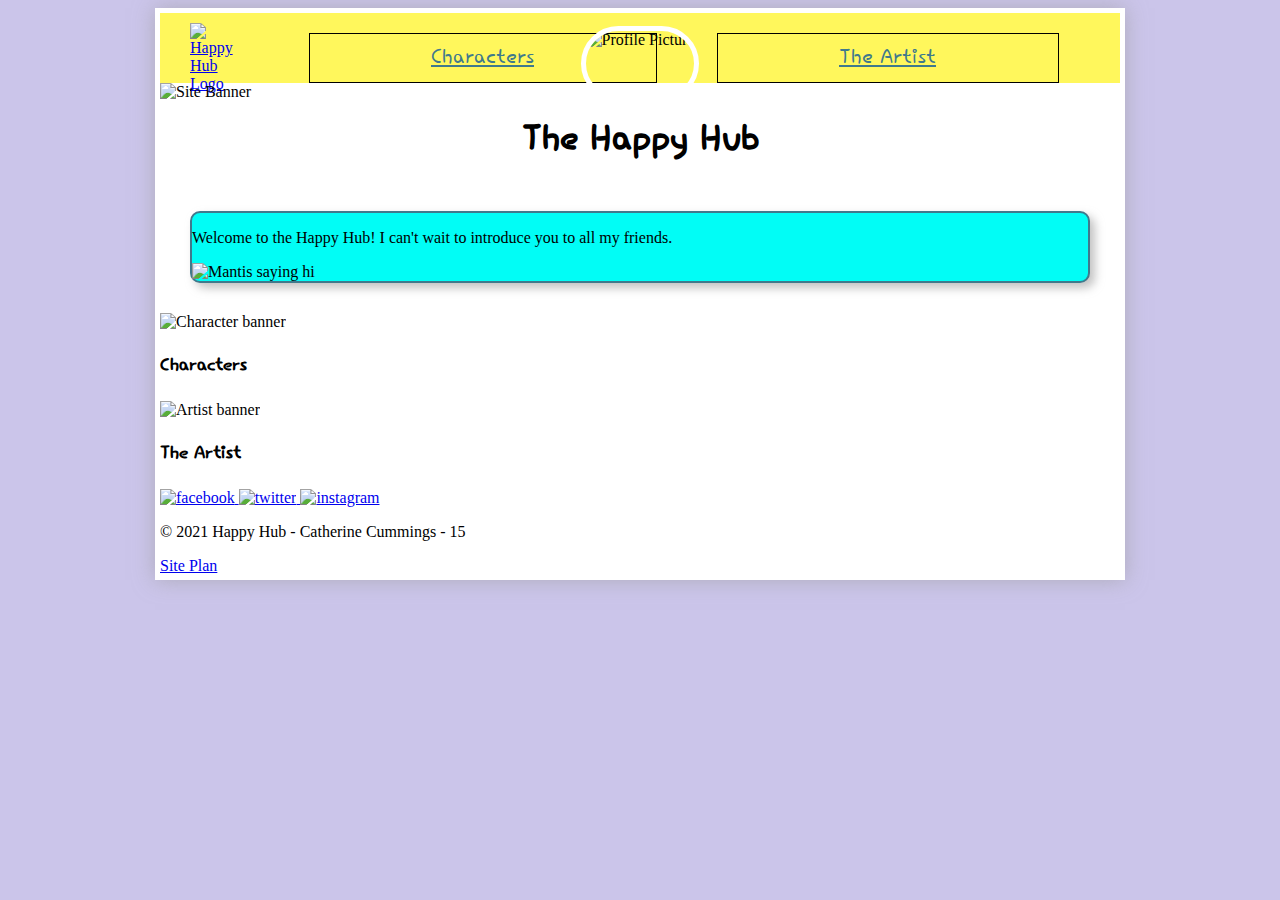
==== index.html @ 661f0ff4 "🕷🖖 Checkpoint ./style.css:31179025/436 ./index.html:31179025/6" ====
<!DOCTYPE html>
<html>
  <head>
    <meta charset="utf-8">
    <meta name="viewport" content="width=device-width, initial-scale=1">
    <title>The Happy Hub</title>
    <link rel="stylesheet" href="style.css">
  </head>
  
  <body>
  <div id="content">
    <header>
      <a href="index.html"><img class="logo" alt="Happy Hub Logo" src="https://cdn.glitch.com/9302465f-36ff-4dbd-8f13-95adddccdfd2%2FhubLogo.png?v=1625074720778" width="150px"></a>
      <nav>
        <ul>
          <li><a href="characters.html">Characters</a></li>
          <li><a href="artist.html">The Artist</a></li>
        </ul>
      </nav>
    </header>
    
    <main>
      <img class="site-banner" alt="Site Banner" src="https://cdn.glitch.com/9302465f-36ff-4dbd-8f13-95adddccdfd2%2Fbanner.jpeg?v=1624754527756">
      
      <img class="pfp" alt="Profile Picture" src="https://cdn.glitch.com/9302465f-36ff-4dbd-8f13-95adddccdfd2%2FhubProfilePic.jpg?v=1625079883420">
      
      <h1>The Happy Hub</h1>
      
      <div class="welcome-banner">
        <p>
          Welcome to the Happy Hub! I can't wait to introduce you to all my friends.
        </p>
        <img alt="Mantis saying hi" src="https://cdn.glitch.com/9302465f-36ff-4dbd-8f13-95adddccdfd2%2FMantis.PNG?v=1623686587874">
      </div>
      
      <div class="shortcut-banners">
        <img class="chara" alt="Character banner" src="https://cdn.glitch.com/9302465f-36ff-4dbd-8f13-95adddccdfd2%2FCharacterBanner.PNG?v=1623686558073">
        <h2 class="chara">Characters</h2>
        
        <img class="art" alt="Artist banner" src="https://cdn.glitch.com/9302465f-36ff-4dbd-8f13-95adddccdfd2%2FartistBanner.jpeg?v=1624756333268">
        <h2 class="art">The Artist</h2>
      </div>
    </main>
    
    <footer>
       <div class="social">
        <a href="https://www.youtube.com/c/ChibiPawz_CheebsUwU/featured" target="_blank">
          <img alt="facebook" src="https://byui-cit.github.io/wdd130/images/icons/color/youtube.png"/>
        </a>
        <a href="https://www.google.com/url?q=https://twitter.com/happyspark3?s=11" target="_blank">
          <img alt="twitter" src="https://byui-cit.github.io/wdd130/images/icons/color/twitter.png"/>
        </a>
        <a href="https://www.instagram.com/" target="_blank">
          <img alt="instagram" src="https://byui-cit.github.io/wdd130/images/icons/color/instagram.png"/>
        </a>
      </div>
      <p class="copyright">&copy; 2021 Happy Hub - Catherine Cummings - 15</p>
      <a href="site-plan.html">Site Plan</a>
    </footer>
  </div>
  </body>
</html>
---- style.css ----
/* Fonts from Google Fonts - more at https://fonts.google.com */
@import url("https://fonts.googleapis.com/css?family=Hi+Melody|Gaegu");

body {
  background-color: #cbc5ea;
}

h1, h2, h3 {
  font-family: "Hi Melody", cursive;
}

#content {
  background-color: white;
  max-width: 960px;
  margin: 0 auto;
  padding: 5px;
  box-shadow: 0px 0px 20px #9999;
}

img {
  max-width: 100%;
}

header {
  display: grid;
  grid-template-columns: 50px auto;
  align-items: center;
  background-color: #fff75c;
  padding: 10px 30px;
  height: 50px;
}

nav a {
  color: #40798c;
  font-size: 1.75em;
  font-family: "Hi Melody", cursive;
  border: 1px double black;
  padding: 10px 30%;
}

nav a:hover {
  background-color: #89D2DC;
}

nav ul {
  list-style: none;
  display: grid;
  grid-template-columns: repeat(auto-fit, minmax(6em, 1fr));
  margin: 0;
  padding: 0 auto;
}

nav li {
  text-align: center;
}

main {
  display: grid;
  grid-template-columns: 1fr 1fr;
}

.site-banner {
  grid-column: 1/3;
  grid-row: 1;
}

.pfp {
  grid-column: 1/3;
  grid-row: 2;
  max-width: 150px;
  margin: 0 auto;
  margin-top: -75px;
  border: 5px solid white;
  border-radius: 100px;
}

h1 {
  grid-column: 1/3;
  grid-row: 3;
  text-align: center;
  font-size: 3em;
  margin: 10px;
}

.welcome-banner {
  grid-column: 1/3;
  grid-row: 4;
  background-color: #01fdf6;
  margin: 30px;
  border: 2px solid #40798c;
  border-radius: 10px;
  box-shadow: 5px 5px 10px #9999;
}
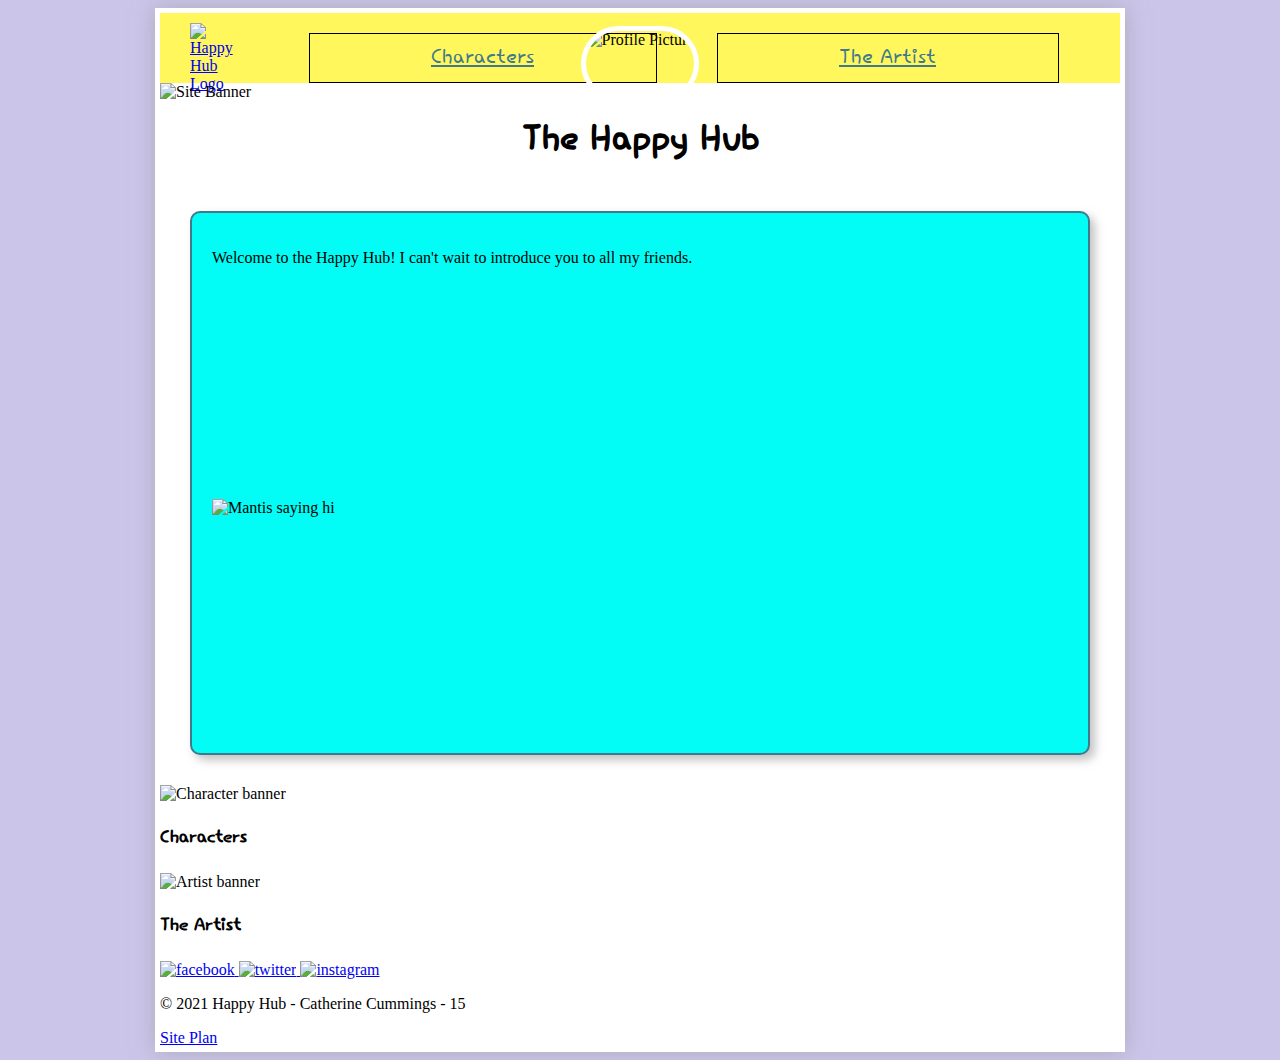
==== commit 15f05685: "🎠🐔 Checkpoint ./.glitch-assets:31179025/932 ./index.html:31179025/377 ./style.css:31179025/96" ====
--- a/index.html
+++ b/index.html
@@ -30,7 +30,7 @@
         <p>
           Welcome to the Happy Hub! I can't wait to introduce you to all my friends.
         </p>
-        <img alt="Mantis saying hi" src="https://cdn.glitch.com/9302465f-36ff-4dbd-8f13-95adddccdfd2%2FMantis.PNG?v=1623686587874">
+        <img alt="Mantis saying hi" src="https://cdn.glitch.com/9302465f-36ff-4dbd-8f13-95adddccdfd2%2Frsz_welcomebanner.png?v=1625085002176">
       </div>
       
       <div class="shortcut-banners">
--- a/style.css
+++ b/style.css
@@ -86,8 +86,13 @@
   grid-column: 1/3;
   grid-row: 4;
   background-color: #01fdf6;
+  height: 500px;
   margin: 30px;
+  padding: 20px;
   border: 2px solid #40798c;
   border-radius: 10px;
   box-shadow: 5px 5px 10px #9999;
-}
+  
+  display: grid;
+  grid-tem
+}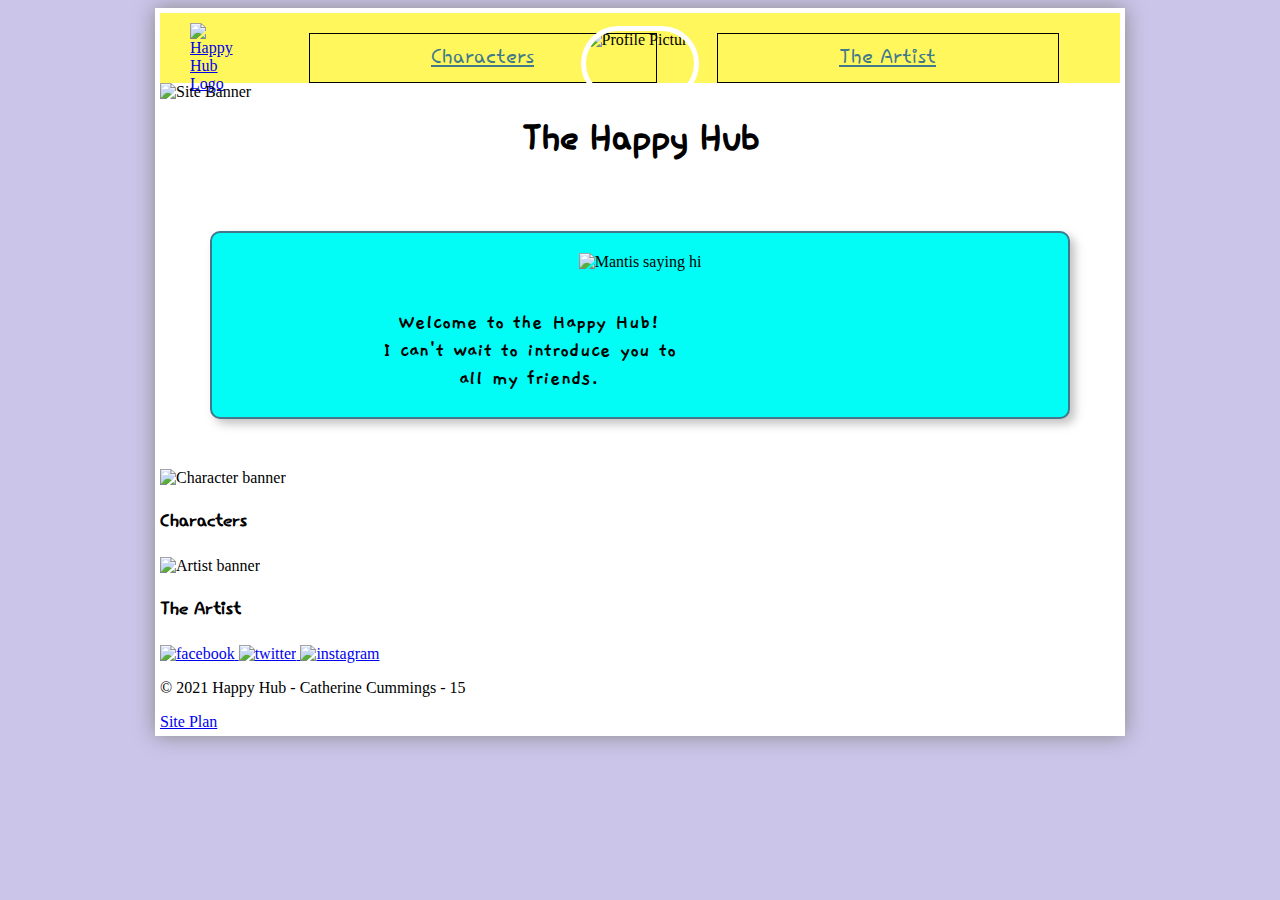
==== commit c86077cc: "🎣💡 Checkpoint ./style.css:31179025/364 ./index.html:31179025/7" ====
--- a/index.html
+++ b/index.html
@@ -28,7 +28,7 @@
       
       <div class="welcome-banner">
         <p>
-          Welcome to the Happy Hub! I can't wait to introduce you to all my friends.
+          Welcome to the Happy Hub!<br>I can't wait to introduce you to all my friends.
         </p>
         <img alt="Mantis saying hi" src="https://cdn.glitch.com/9302465f-36ff-4dbd-8f13-95adddccdfd2%2Frsz_welcomebanner.png?v=1625085002176">
       </div>
--- a/style.css
+++ b/style.css
@@ -14,7 +14,7 @@
   max-width: 960px;
   margin: 0 auto;
   padding: 5px;
-  box-shadow: 0px 0px 20px #9999;
+  box-shadow: 0px 0px 20px #888888;
 }
 
 img {
@@ -86,13 +86,32 @@
   grid-column: 1/3;
   grid-row: 4;
   background-color: #01fdf6;
-  height: 500px;
-  margin: 30px;
+  margin: 50px;
   padding: 20px;
   border: 2px solid #40798c;
   border-radius: 10px;
   box-shadow: 5px 5px 10px #9999;
   
   display: grid;
-  grid-tem
+  grid-template-columns: 1fr 1fr 1fr;
+}
+
+.welcome-banner img {
+  grid-column: 1/4;
+  grid-row: 1;
+  max-height: 400px;
+  margin: 0px auto;
+}
+
+.welcome-banner p {
+  grid-column: 1/3;
+  grid-row: 1;
+  z-index: 1;
+  text-align: center;
+  margin: 50px 50px 0px 100px;
+  padding: 5px 50px;
+  
+  font-size: 1.4em;
+  font-family: Gaegu, cursive;
+  font-weight: bold;
 }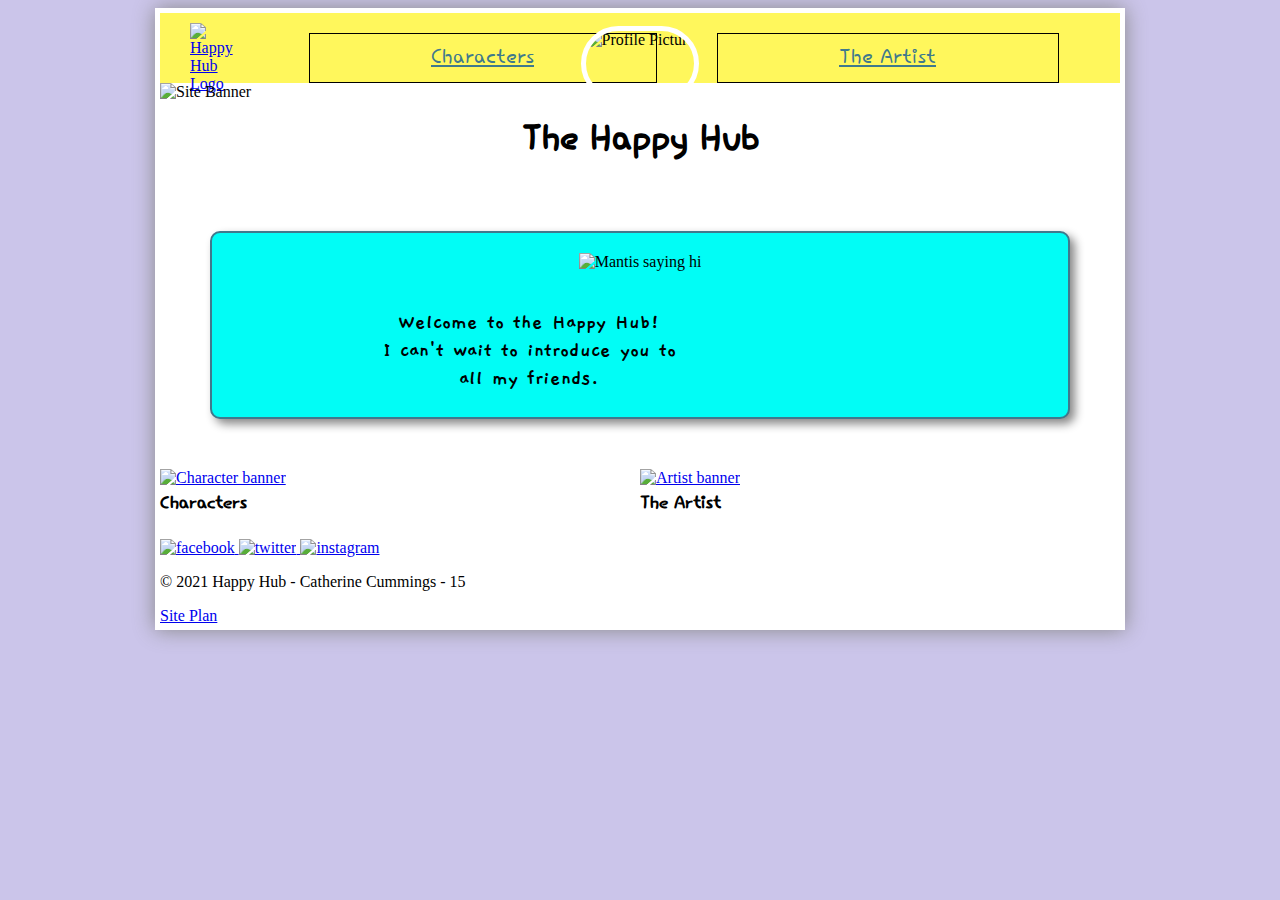
==== commit 4f4f8c7c: "🎢🐑 Checkpoint ./style.css:31179025/311 ./index.html:31179025/265" ====
--- a/index.html
+++ b/index.html
@@ -33,13 +33,12 @@
         <img alt="Mantis saying hi" src="https://cdn.glitch.com/9302465f-36ff-4dbd-8f13-95adddccdfd2%2Frsz_welcomebanner.png?v=1625085002176">
       </div>
       
-      <div class="shortcut-banners">
-        <img class="chara" alt="Character banner" src="https://cdn.glitch.com/9302465f-36ff-4dbd-8f13-95adddccdfd2%2FCharacterBanner.PNG?v=1623686558073">
-        <h2 class="chara">Characters</h2>
+      <a class="chara" href="characters.html"><img alt="Character banner" src="https://cdn.glitch.com/9302465f-36ff-4dbd-8f13-95adddccdfd2%2FCharacterBanner.PNG?v=1623686558073"></a>
+      <h2 class="chara">Characters</h2>
         
-        <img class="art" alt="Artist banner" src="https://cdn.glitch.com/9302465f-36ff-4dbd-8f13-95adddccdfd2%2FartistBanner.jpeg?v=1624756333268">
-        <h2 class="art">The Artist</h2>
-      </div>
+      <a class="art" href="artist.html"><img alt="Artist banner" src="https://cdn.glitch.com/9302465f-36ff-4dbd-8f13-95adddccdfd2%2FartistBanner.jpeg?v=1624756333268"></a>
+      <h2 class="art">The Artist</h2>
+      
     </main>
     
     <footer>
--- a/style.css
+++ b/style.css
@@ -7,6 +7,7 @@
 
 h1, h2, h3 {
   font-family: "Hi Melody", cursive;
+  z-index: 1;
 }
 
 #content {
@@ -57,6 +58,7 @@
 main {
   display: grid;
   grid-template-columns: 1fr 1fr;
+  grid-gap
 }
 
 .site-banner {
@@ -90,7 +92,7 @@
   padding: 20px;
   border: 2px solid #40798c;
   border-radius: 10px;
-  box-shadow: 5px 5px 10px #9999;
+  box-shadow: 5px 5px 10px #888888;
   
   display: grid;
   grid-template-columns: 1fr 1fr 1fr;
@@ -114,4 +116,14 @@
   font-size: 1.4em;
   font-family: Gaegu, cursive;
   font-weight: bold;
+}
+
+.chara {
+  grid-column: 1/2;
+  grid-row: 5;
+}
+
+.art {
+  grid-column: 2/3;
+  grid-row: 5;
 }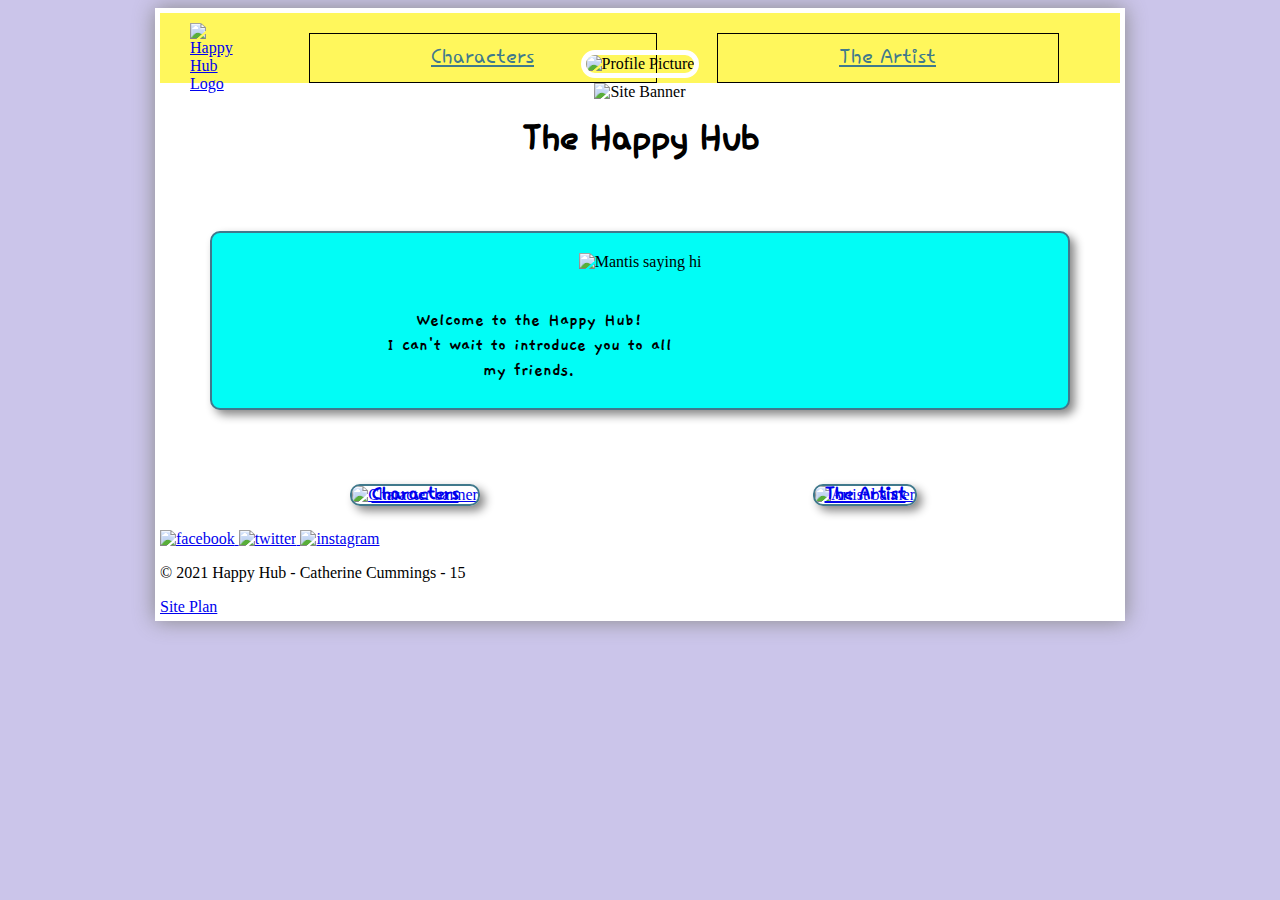
==== commit 1858eed2: "😻🏞 Checkpoint ./style.css:31179025/323 ./index.html:31179025/160" ====
--- a/index.html
+++ b/index.html
@@ -34,22 +34,22 @@
       </div>
       
       <a class="chara" href="characters.html"><img alt="Character banner" src="https://cdn.glitch.com/9302465f-36ff-4dbd-8f13-95adddccdfd2%2FCharacterBanner.PNG?v=1623686558073"></a>
-      <h2 class="chara">Characters</h2>
+      <a class="chara" href="characters.html"><h2>Characters</h2></a>
         
       <a class="art" href="artist.html"><img alt="Artist banner" src="https://cdn.glitch.com/9302465f-36ff-4dbd-8f13-95adddccdfd2%2FartistBanner.jpeg?v=1624756333268"></a>
-      <h2 class="art">The Artist</h2>
+      <a class="art" href="artist.html"><h2>The Artist</h2></a>
       
     </main>
     
     <footer>
-       <div class="social">
+      <div class="social">
         <a href="https://www.youtube.com/c/ChibiPawz_CheebsUwU/featured" target="_blank">
           <img alt="facebook" src="https://byui-cit.github.io/wdd130/images/icons/color/youtube.png"/>
         </a>
         <a href="https://www.google.com/url?q=https://twitter.com/happyspark3?s=11" target="_blank">
           <img alt="twitter" src="https://byui-cit.github.io/wdd130/images/icons/color/twitter.png"/>
         </a>
-        <a href="https://www.instagram.com/" target="_blank">
+        <a href="https://www.instagram.com/_happyspark_/" target="_blank">
           <img alt="instagram" src="https://byui-cit.github.io/wdd130/images/icons/color/instagram.png"/>
         </a>
       </div>
--- a/style.css
+++ b/style.css
@@ -58,7 +58,9 @@
 main {
   display: grid;
   grid-template-columns: 1fr 1fr;
-  grid-gap
+  column-gap: 40px;
+  justify-items: center;
+  align-items: center;
 }
 
 .site-banner {
@@ -113,7 +115,7 @@
   margin: 50px 50px 0px 100px;
   padding: 5px 50px;
   
-  font-size: 1.4em;
+  font-size: 1.5vw;
   font-family: Gaegu, cursive;
   font-weight: bold;
 }
@@ -121,9 +123,31 @@
 .chara {
   grid-column: 1/2;
   grid-row: 5;
+  margin-left: 50px;
 }
 
 .art {
   grid-column: 2/3;
   grid-row: 5;
+  margin-right: 50px;
+}
+
+a.chara img, a.art img {
+  border: 2px solid #40798c;
+  border-radius: 10px;
+  box-shadow: 5px 5px 10px #888888;
+}
+
+h2.chara {
+  padding-left: 20vw;
+  font-size: 2.25vw;
+}
+
+h2.art {
+  padding-right: 20vw;
+  font-size: 2.25vw;
+}
+
+.footer {
+
 }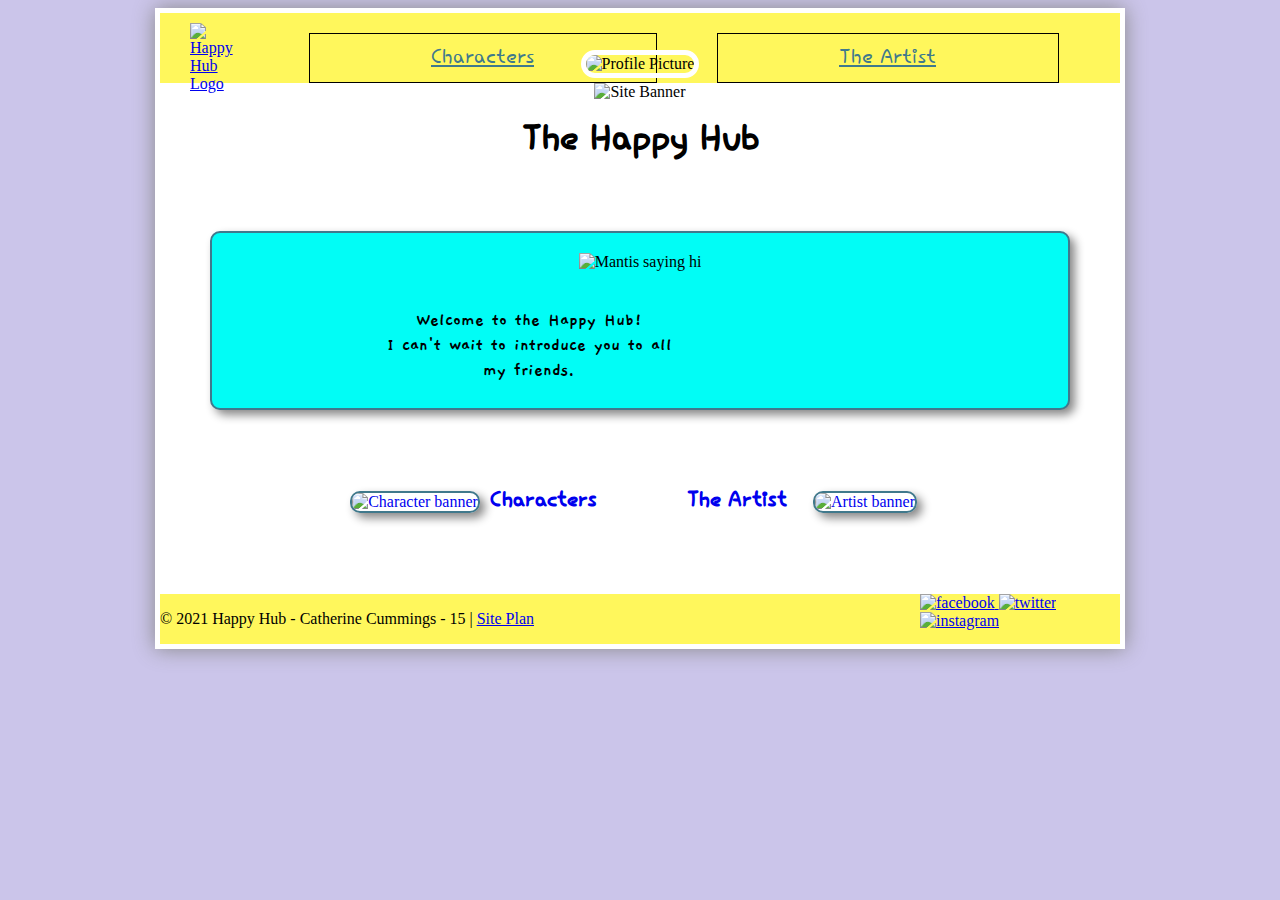
==== commit 2c5ed545: "🚆💼 Checkpoint ./style.css:31179025/333 ./index.html:31179025/22" ====
--- a/index.html
+++ b/index.html
@@ -53,8 +53,7 @@
           <img alt="instagram" src="https://byui-cit.github.io/wdd130/images/icons/color/instagram.png"/>
         </a>
       </div>
-      <p class="copyright">&copy; 2021 Happy Hub - Catherine Cummings - 15</p>
-      <a href="site-plan.html">Site Plan</a>
+      <p class="copyright">&copy; 2021 Happy Hub - Catherine Cummings - 15 | <a href="site-plan.html">Site Plan</a></p>
     </footer>
   </div>
   </body>
--- a/style.css
+++ b/style.css
@@ -7,7 +7,6 @@
 
 h1, h2, h3 {
   font-family: "Hi Melody", cursive;
-  z-index: 1;
 }
 
 #content {
@@ -138,16 +137,34 @@
   box-shadow: 5px 5px 10px #888888;
 }
 
-h2.chara {
+a.chara, a.art {
+  z-index: 1;
+  text-decoration: none;
+}
+
+a.chara h2 {
   padding-left: 20vw;
   font-size: 2.25vw;
 }
 
-h2.art {
+a.art h2 {
   padding-right: 20vw;
   font-size: 2.25vw;
 }
 
-.footer {
+footer {
+  display: grid;
+  grid-template-columns: auto 200px;
+  background-color: #fff75c;
+  margin-top: 50px;
+}
 
-}+.social {
+  grid-column: 2/3;
+  grid-row: 1;
+}
+
+footer p, footer a {
+  grid-column: 1/2;
+  grid-row: 1;
+}
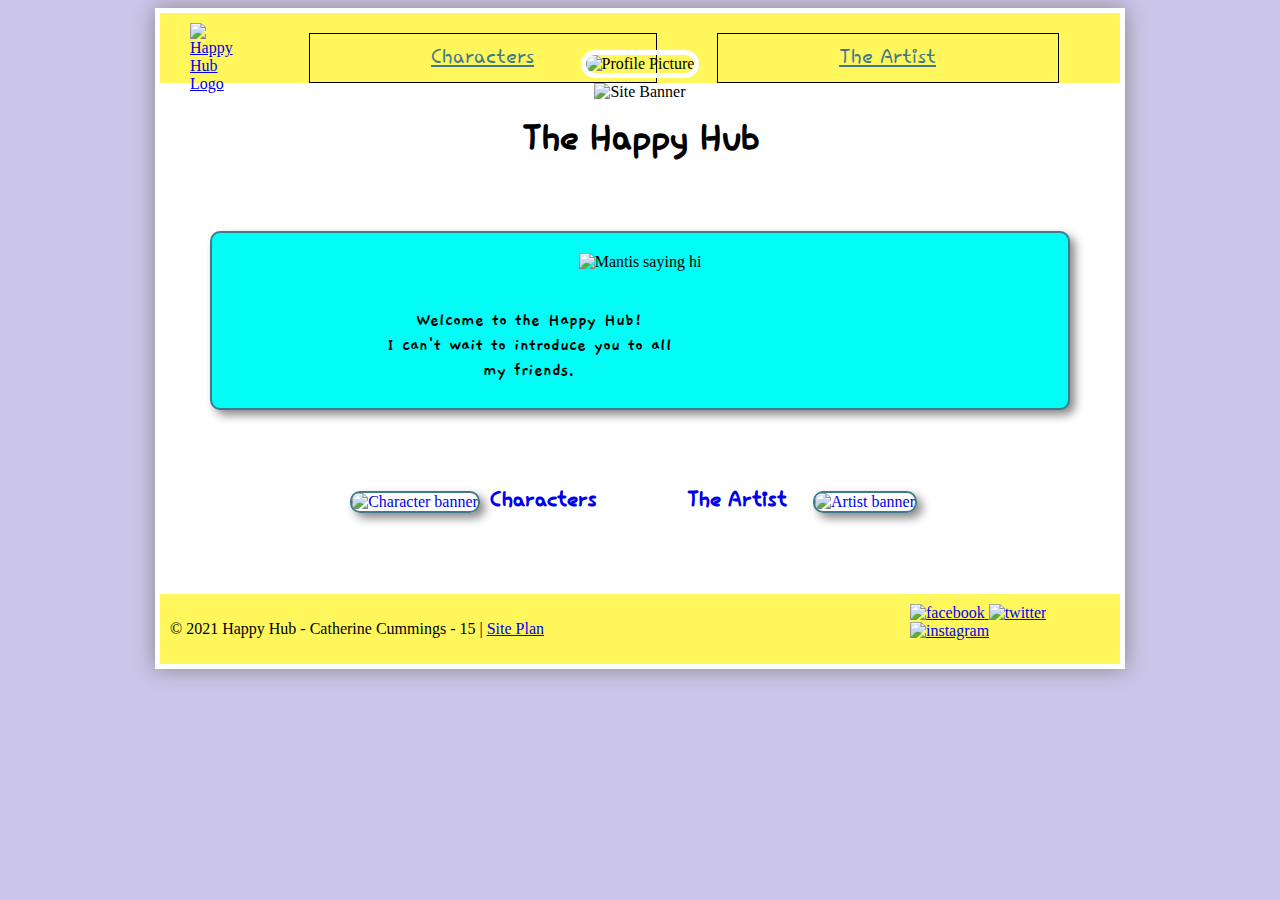
==== commit ddbfd457: "🐔💕 Checkpoint ./.glitch-assets:31179025/980 ./index.html:31179025/430" ====
--- a/index.html
+++ b/index.html
@@ -33,10 +33,10 @@
         <img alt="Mantis saying hi" src="https://cdn.glitch.com/9302465f-36ff-4dbd-8f13-95adddccdfd2%2Frsz_welcomebanner.png?v=1625085002176">
       </div>
       
-      <a class="chara" href="characters.html"><img alt="Character banner" src="https://cdn.glitch.com/9302465f-36ff-4dbd-8f13-95adddccdfd2%2FCharacterBanner.PNG?v=1623686558073"></a>
+      <a class="chara" href="characters.html"><img alt="Character banner" src="https://cdn.glitch.com/9302465f-36ff-4dbd-8f13-95adddccdfd2%2FCCF0C849-D736-4B10-BAB6-6273E7FF22EA.jpeg?v=1625093939043"></a>
       <a class="chara" href="characters.html"><h2>Characters</h2></a>
         
-      <a class="art" href="artist.html"><img alt="Artist banner" src="https://cdn.glitch.com/9302465f-36ff-4dbd-8f13-95adddccdfd2%2FartistBanner.jpeg?v=1624756333268"></a>
+      <a class="art" href="artist.html"><img alt="Artist banner" src="https://cdn.glitch.com/9302465f-36ff-4dbd-8f13-95adddccdfd2%2FE6A9FE5E-5A55-46AA-969A-2A05FED6F342.jpeg?v=1625094229734"></a>
       <a class="art" href="artist.html"><h2>The Artist</h2></a>
       
     </main>
--- a/style.css
+++ b/style.css
@@ -157,6 +157,7 @@
   grid-template-columns: auto 200px;
   background-color: #fff75c;
   margin-top: 50px;
+  padding: 10px;
 }
 
 .social {
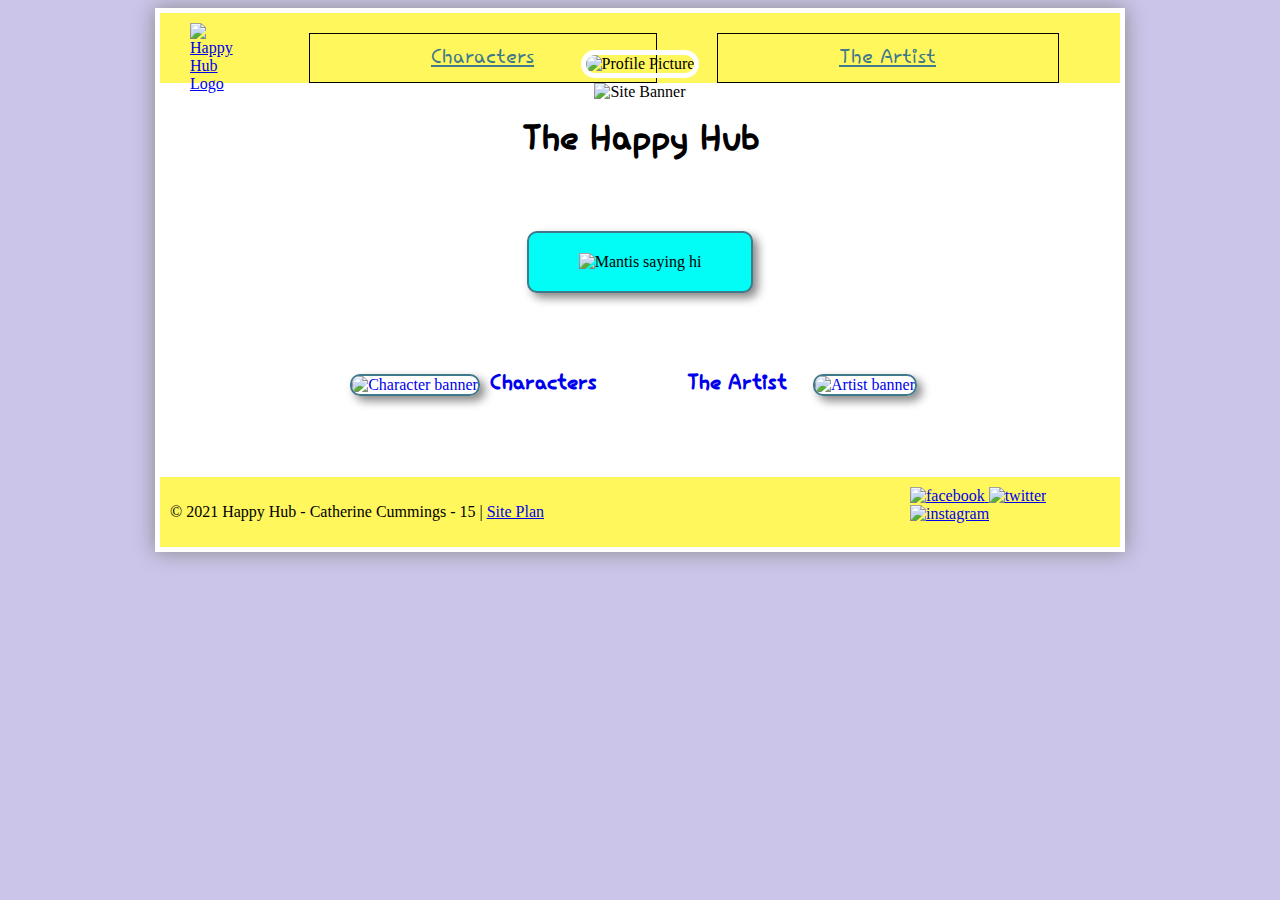
==== commit a17714df: "📰🎲 Checkpoint ./.glitch-assets:31179025/464 ./index.html:31179025/330 ./style.css:31179025/409" ====
--- a/index.html
+++ b/index.html
@@ -27,10 +27,7 @@
       <h1>The Happy Hub</h1>
       
       <div class="welcome-banner">
-        <p>
-          Welcome to the Happy Hub!<br>I can't wait to introduce you to all my friends.
-        </p>
-        <img alt="Mantis saying hi" src="https://cdn.glitch.com/9302465f-36ff-4dbd-8f13-95adddccdfd2%2Frsz_welcomebanner.png?v=1625085002176">
+        <img alt="Mantis saying hi" src="https://cdn.glitch.com/9302465f-36ff-4dbd-8f13-95adddccdfd2%2FwelcomeBannerWorded-removebg-preview.png?v=1625179159921">
       </div>
       
       <a class="chara" href="characters.html"><img alt="Character banner" src="https://cdn.glitch.com/9302465f-36ff-4dbd-8f13-95adddccdfd2%2FCCF0C849-D736-4B10-BAB6-6273E7FF22EA.jpeg?v=1625093939043"></a>
--- a/style.css
+++ b/style.css
@@ -90,33 +90,10 @@
   grid-row: 4;
   background-color: #01fdf6;
   margin: 50px;
-  padding: 20px;
+  padding: 20px 50px;
   border: 2px solid #40798c;
   border-radius: 10px;
   box-shadow: 5px 5px 10px #888888;
-  
-  display: grid;
-  grid-template-columns: 1fr 1fr 1fr;
-}
-
-.welcome-banner img {
-  grid-column: 1/4;
-  grid-row: 1;
-  max-height: 400px;
-  margin: 0px auto;
-}
-
-.welcome-banner p {
-  grid-column: 1/3;
-  grid-row: 1;
-  z-index: 1;
-  text-align: center;
-  margin: 50px 50px 0px 100px;
-  padding: 5px 50px;
-  
-  font-size: 1.5vw;
-  font-family: Gaegu, cursive;
-  font-weight: bold;
 }
 
 .chara {
